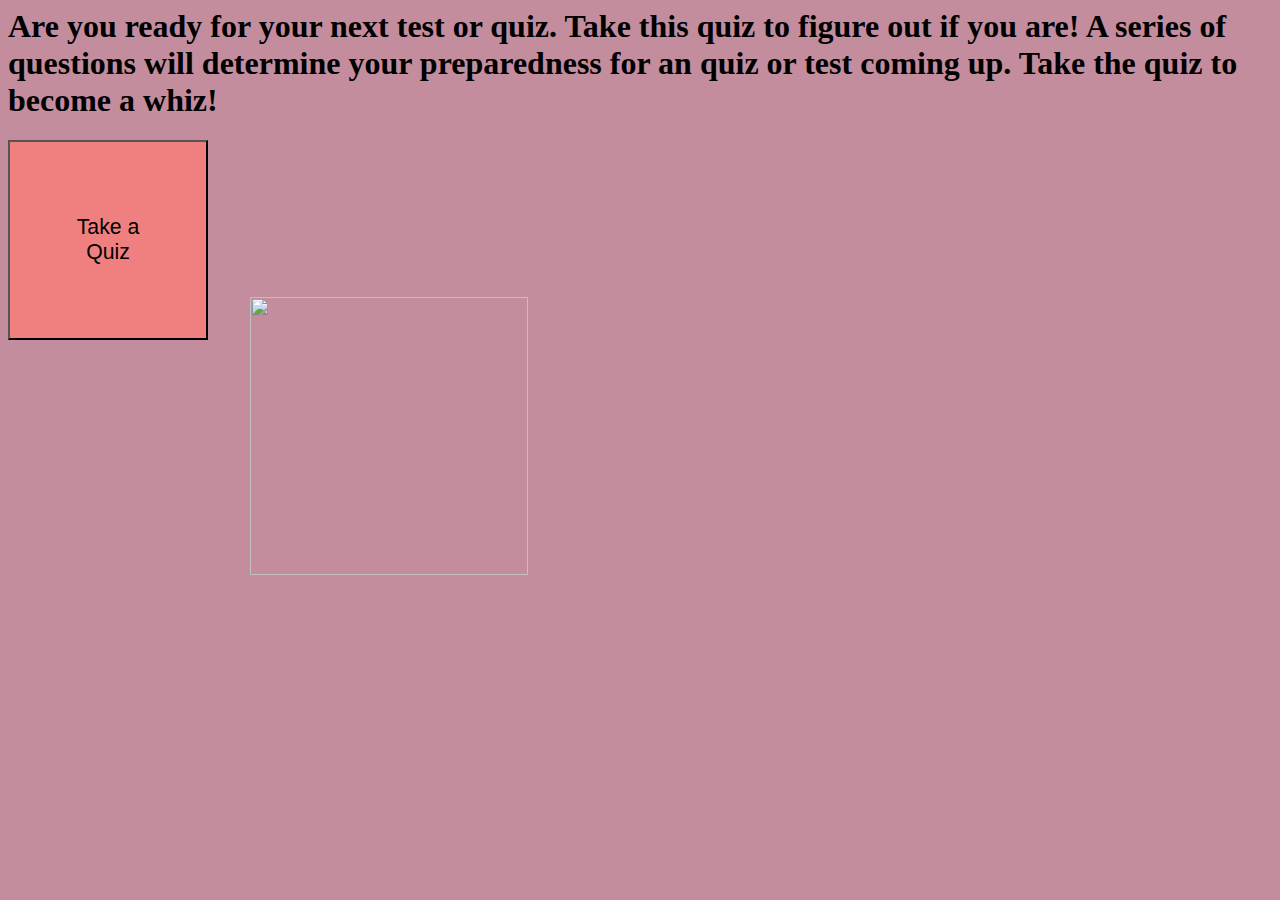
==== final.html @ 50f1e15a "first commit" ====
<!-- Mission Statement
 -My target in creating this website is to make a 
 website that provides you with confidence or 
 motivation regarding your an upcoming test -->
 
 <!-- -For example someone just sudied for 4 hours 
 and they aren't sure if they are ready. This 
 would help them have an outlook on what to do next.  -->

 <!-- target audience ->  students upcoming test -->
 <!-- problem you will solve -> Whether someone is prepared or not --> 
 <!-- why it will be helpful -> Kids will have a another 
 assuring factor telling them if they're ready or not -->

 <html>
    <head>
        <title>Study Help!</title>
        <link rel="stylesheet" href="final.css">
    </head>
    
 <body>
     <script src="final.js"></script>
    <h1>  Are you ready for your next test or quiz. Take this quiz to figure out if you are! A series of questions will determine your preparedness for an quiz or test coming up. Take the quiz to become a whiz!</h1>
    <button id = "take a quiz" style="background-color: lightcoral" class="block">Take a Quiz</button>
    <br>
    <br>
   <img class="arrow" src="http://pluspng.com/img-png/arrow-png-no-background-download-this-image-as-600.png" height="278">



</body>


 </html>
---- final.css ----
.block {
    display: block;
    text-align: center;
    width: 100%;
    padding: 50px;
    position: absolute;
    z-index: 1000;
    width: 200px;
    height: 200px;
    font-size: 1.33rem;
};

h1 {
    font-size: 2rem;
}

.arrow {
    position: absolute;
    bottom: 325px;
    left: 250px;
}
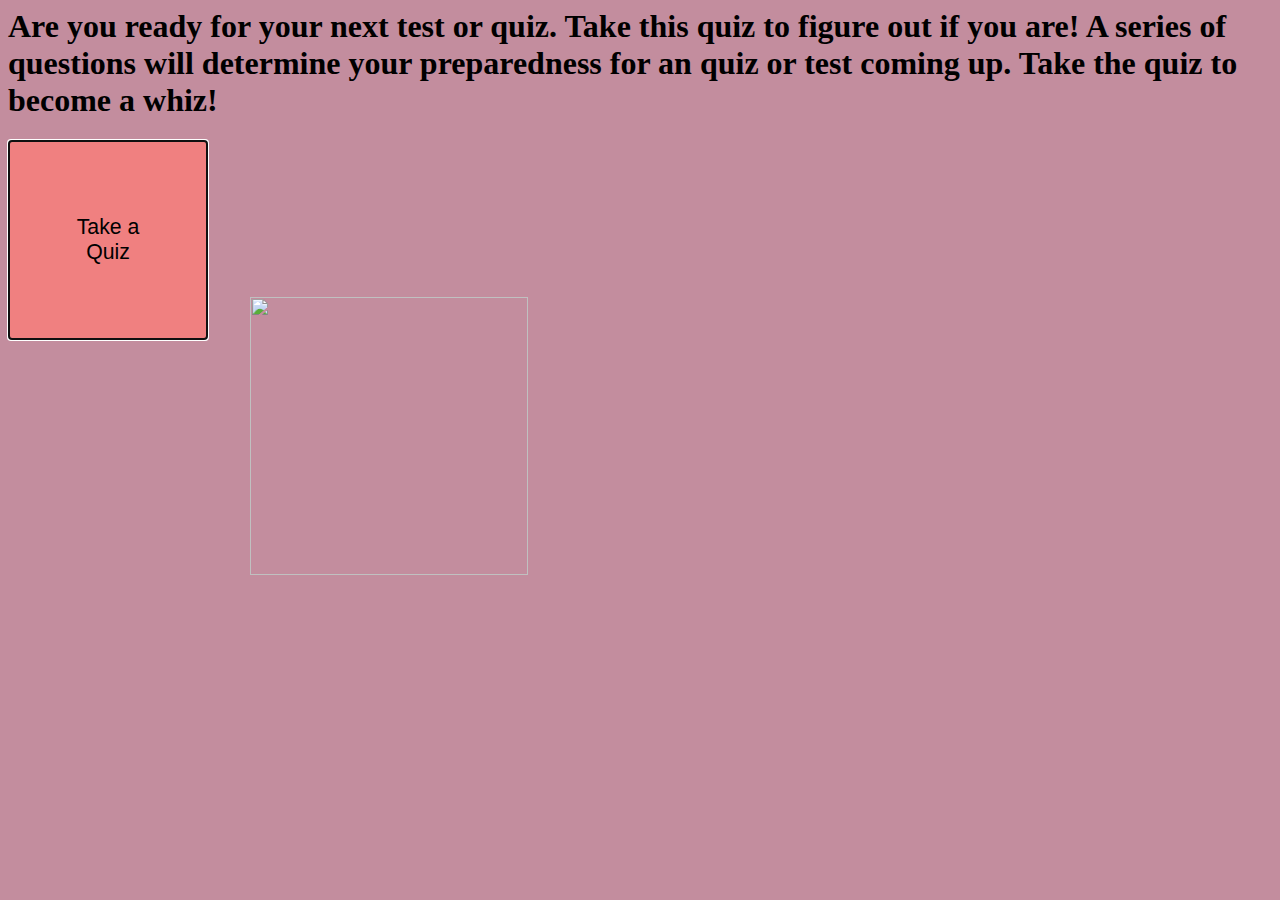
==== commit e0fb94b9: "second commit" ====
--- a/final.html
+++ b/final.html
@@ -21,12 +21,13 @@
  <body>
      <script src="final.js"></script>
     <h1>  Are you ready for your next test or quiz. Take this quiz to figure out if you are! A series of questions will determine your preparedness for an quiz or test coming up. Take the quiz to become a whiz!</h1>
-    <button id = "take a quiz" style="background-color: lightcoral" class="block">Take a Quiz</button>
+    <a href="file:///Users/praveenaeswaran/Desktop/final/quiz.html"><button autofocus="autofocus" id = "take a quiz" style="background-color: lightcoral" class="block">Take a Quiz</button>
     <br>
     <br>
    <img class="arrow" src="http://pluspng.com/img-png/arrow-png-no-background-download-this-image-as-600.png" height="278">
-
-
+   <br>
+   <br>
+   <a href="file:///Users/praveenaeswaran/Desktop/final/quiz.html"><button autofocus="autofocus"></button>
 
 </body>
 
